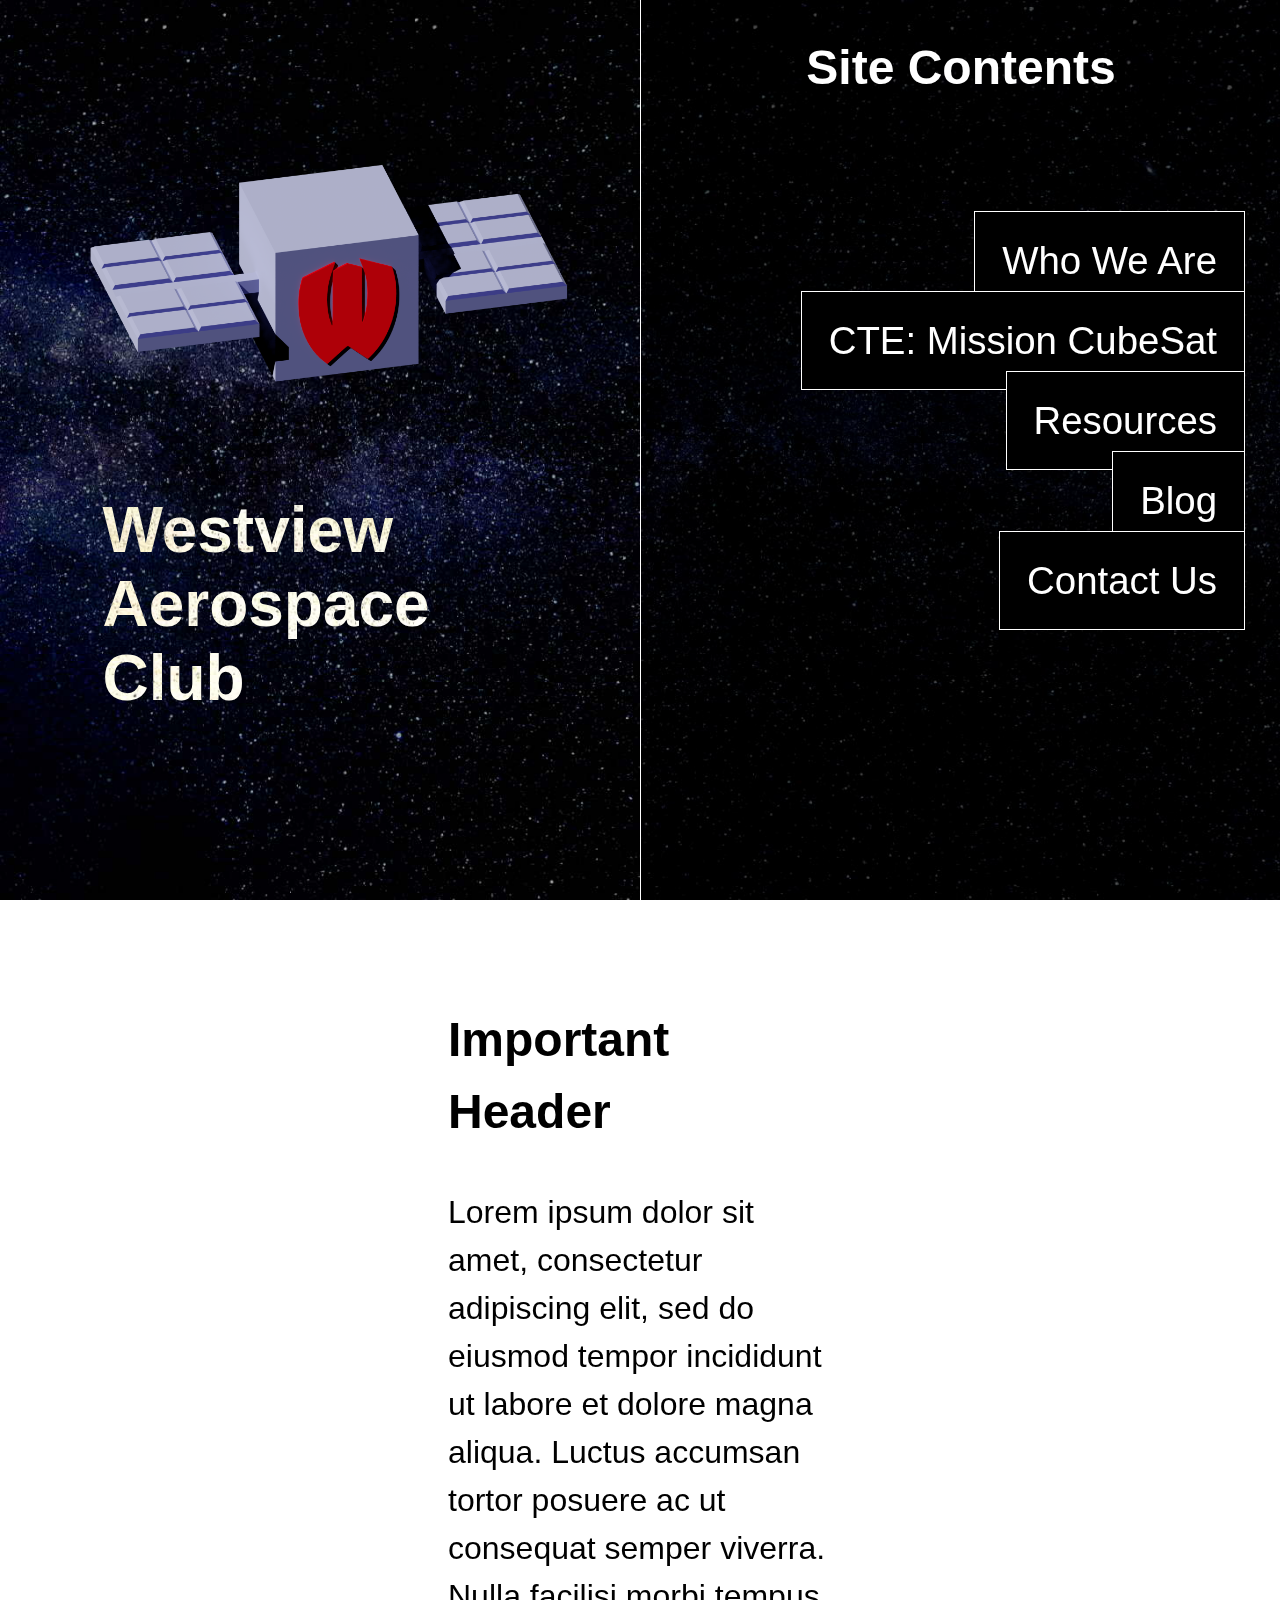
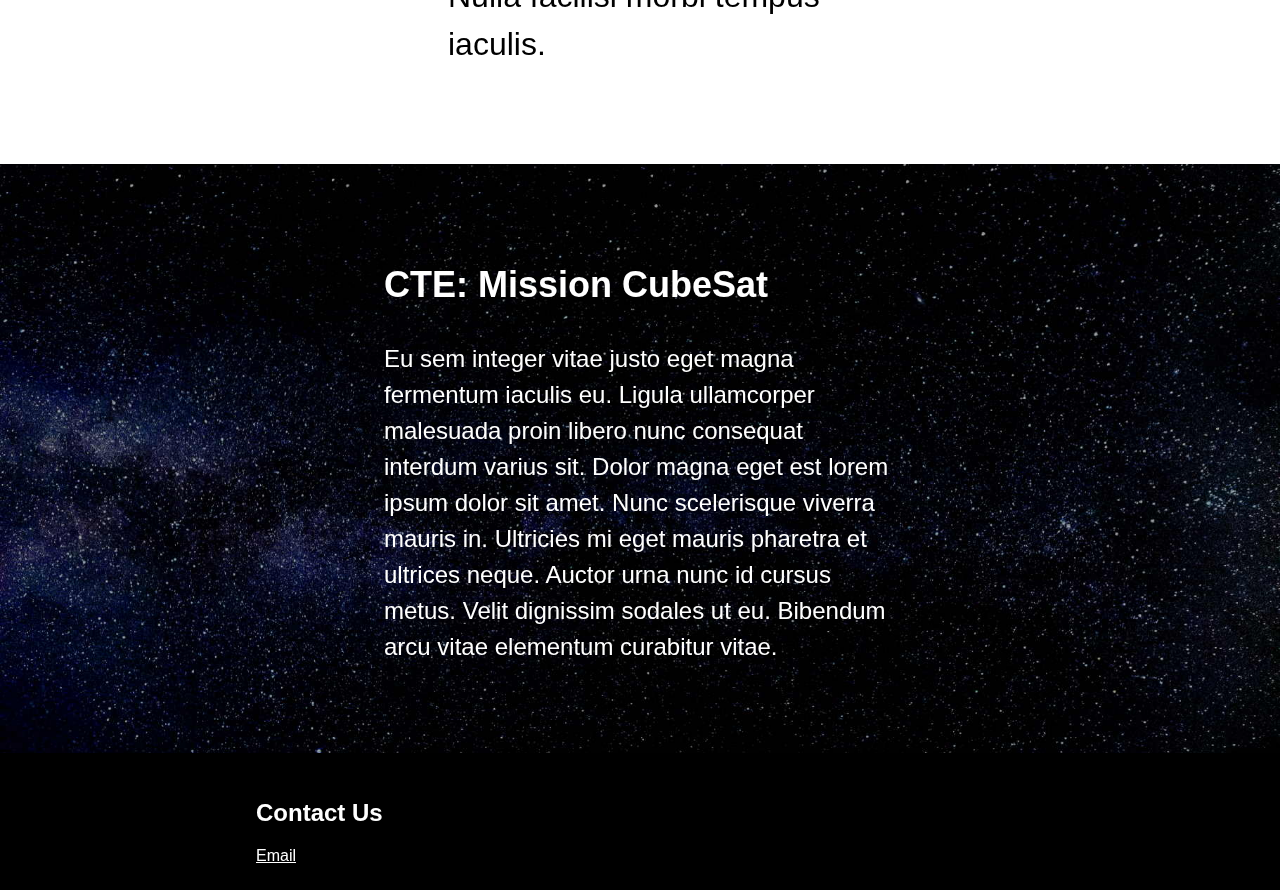
==== index.html @ e10157a9 "Created prototype for webpage" ====
<!DOCTYPE html>
<html lang="en">
    <head>
        <title>WHS Aerospace Club</title>
        <link rel="stylesheet" type="text/css" href="style.css">
    </head>

    <body>
        <header>
            <img id="header-image" src="logo_nobackground.png">
            <h1 id="header-text">Westview Aerospace Club</h1>
        </header>
        <nav>
            <h2 id="nav-header">Site Contents</h2>
            <ul id="nav-list">
                <li><a href="#main-section">Who We Are</a></li>
                <li><a href="#section-2">CTE: Mission CubeSat</a></li>
                <li><a href="./TODO.html">Resources</a></li>
                <li><a href="./TODO.html">Blog</a></li>
                <li><a href="./TODO.html">Contact Us</a></li>
            </ul>
        </nav>
        <main>
            <section id="main-section">
                <h2>Important Header</h2>
                <p>Lorem ipsum dolor sit amet, consectetur adipiscing elit, sed do eiusmod tempor incididunt ut labore et dolore magna aliqua. Luctus accumsan tortor posuere ac ut consequat semper viverra. Nulla facilisi morbi tempus iaculis.</p>
            </section>
            <section id="section-2">
                <h2>CTE: Mission CubeSat</h2>
                <p>Eu sem integer vitae justo eget magna fermentum iaculis eu. Ligula ullamcorper malesuada proin libero nunc consequat interdum varius sit. Dolor magna eget est lorem ipsum dolor sit amet. Nunc scelerisque viverra mauris in. Ultricies mi eget mauris pharetra et ultrices neque. Auctor urna nunc id cursus metus. Velit dignissim sodales ut eu. Bibendum arcu vitae elementum curabitur vitae.</p>
            </section>
        </main>
        <footer>
            <h2>Contact Us</h2>
            <a href="mailto:westviewaerospace@gmail.com">Email</a>
        </footer>
    </body>
</html>
---- style.css ----
body {
    padding: 0px;
    margin: 0px;
    font-family: Arial;
    overflow-x: hidden;
}


/*Header*/
header {
    width: 100vw;
    height: 100vh;
    background-image: url(milky-way-2695569-small.jpg);
    background-size: cover;
    margin: 0px;
}

#header-image {
    height: 60vh;
    position: absolute;
    top: 0;
    left: 5vw;
    animation: header-image, fade-in;
    animation-duration: 5s, 3s;
    animation-timing-function: cubic-bezier(0.000, 1.000, 0.000, 1.000), ease-in-out;
    animation-delay: 0s;
    animation-fill-mode: both;
}

@keyframes header-image {
    from {
        left: -100vh;
    }

    to {
        left: 5vw;
    }
}

#header-text {
    color: white;
    mix-blend-mode: difference;
    position: absolute;
    top: 50vh;
    right: 62vw;
    font-size: 5vw;
    max-width: 30vw;
    animation: header-text, fade-in;
    animation-duration: 5s, 3s;
    animation-timing-function: cubic-bezier(0.000, 1.000, 0.000, 1.000), ease-in-out;
    animation-delay: 0s;
    animation-fill-mode: both;
}

@keyframes header-text {
    from {
        right: -100vh;
    }

    to {
        right: 62vw;
    }
}

@keyframes fade-in {
    from {
        opacity: 0;
    }

    to {
        opacity: 1;
    }
}


/*Nav*/
nav {
    position: absolute;
    top: 0;
    left: 50vw;
    background: #00000088;
    width: 50vw;
    height: 100vh;
    border-left: 1px solid white;
    animation: fade-in;
    animation-duration: 0.5s;
    animation-timing-function: ease-in-out;
    animation-delay: 0.5s;
    animation-fill-mode: both;
}

#nav-header {
    text-align: center;
    color: white;
    font-size: 3em;
    margin-bottom: 3em;
}

#nav-list {
    text-align: right;
}

#nav-list li a {
    border: 1px solid white;
    background-color: black;
    color: white;
    text-decoration: none;
    padding: 3vh;
    font-size: 3vw;
    transition: background-color 0.5s, color 0.5s, padding 0.5s;
}

#nav-list li a:hover {
    background-color: white;
    color: black;
    padding: 5vh;
}

#nav-list li {
    margin: 4vh;
}



/*Main Section*/
#main-section {
    padding: 5% 35%;
    font-size: 2em;
    line-height: 1.5;
}



/*Section 2*/
#section-2 {
    padding: 5% 30%;
    font-size: 1.5em;
    line-height: 1.5;
    background-image: url(milky-way-2695569-small.jpg);
    background-size: cover;
    color: white;
}



/*footer*/
footer {
    padding: 2% 20%;
    background: black;
    color: white;
}

footer a {
    color: white;
}
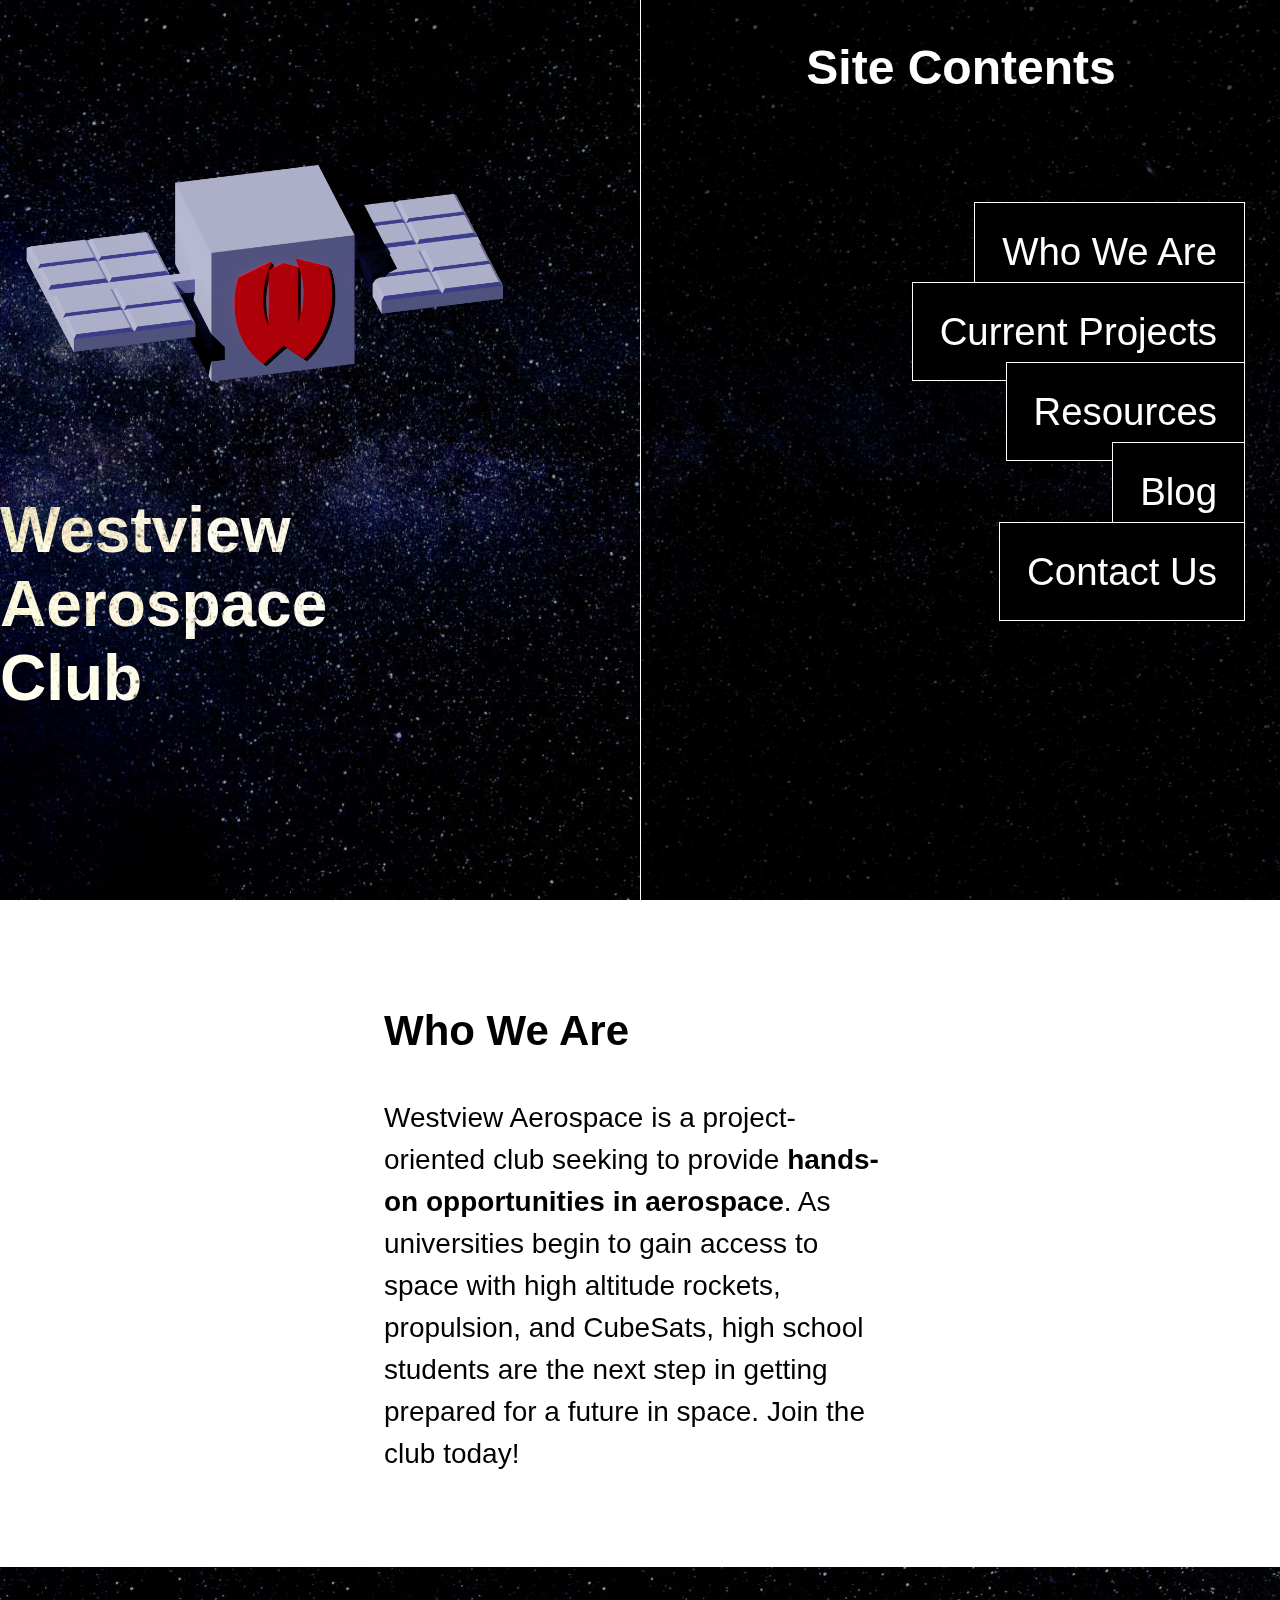
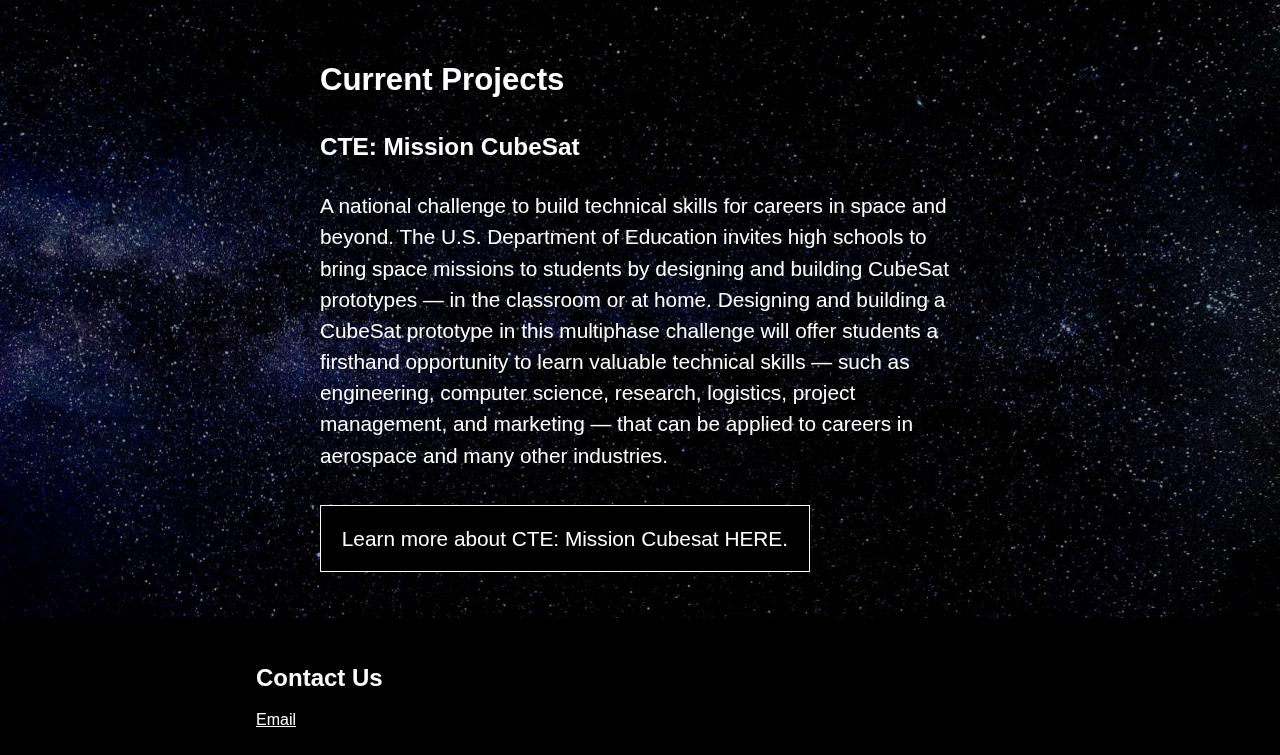
==== commit f3e417e1: "Added actual text, favicon, and improved animations." ====
--- a/index.html
+++ b/index.html
@@ -3,18 +3,19 @@
     <head>
         <title>WHS Aerospace Club</title>
         <link rel="stylesheet" type="text/css" href="style.css">
+        <link rel="icon" type="image/ico" href="./favicon.ico"/>
     </head>
 
     <body>
         <header>
-            <img id="header-image" src="logo_nobackground.png">
+            <img id="header-image" src="logo_nobackground.png" class="float">
             <h1 id="header-text">Westview Aerospace Club</h1>
         </header>
         <nav>
             <h2 id="nav-header">Site Contents</h2>
             <ul id="nav-list">
                 <li><a href="#main-section">Who We Are</a></li>
-                <li><a href="#section-2">CTE: Mission CubeSat</a></li>
+                <li><a href="#projects">Current Projects</a></li>
                 <li><a href="./TODO.html">Resources</a></li>
                 <li><a href="./TODO.html">Blog</a></li>
                 <li><a href="./TODO.html">Contact Us</a></li>
@@ -22,12 +23,15 @@
         </nav>
         <main>
             <section id="main-section">
-                <h2>Important Header</h2>
-                <p>Lorem ipsum dolor sit amet, consectetur adipiscing elit, sed do eiusmod tempor incididunt ut labore et dolore magna aliqua. Luctus accumsan tortor posuere ac ut consequat semper viverra. Nulla facilisi morbi tempus iaculis.</p>
+                <h2>Who We Are</h2>
+                <p>Westview Aerospace is a project-oriented club seeking to provide <strong>hands-on opportunities in aerospace</strong>. As universities begin to gain access to space with high altitude rockets, propulsion, and CubeSats, high school students are the next step in getting prepared for a future in space. Join the club today!</p>
             </section>
-            <section id="section-2">
-                <h2>CTE: Mission CubeSat</h2>
-                <p>Eu sem integer vitae justo eget magna fermentum iaculis eu. Ligula ullamcorper malesuada proin libero nunc consequat interdum varius sit. Dolor magna eget est lorem ipsum dolor sit amet. Nunc scelerisque viverra mauris in. Ultricies mi eget mauris pharetra et ultrices neque. Auctor urna nunc id cursus metus. Velit dignissim sodales ut eu. Bibendum arcu vitae elementum curabitur vitae.</p>
+            <section id="projects">
+                <h2>Current Projects</h2>
+                <h3>CTE: Mission CubeSat</h3>
+                <p>A national challenge to build technical skills for careers in space and beyond. The U.S. Department of Education invites high schools to bring space missions to students by designing and building CubeSat prototypes &mdash; in the classroom or at home. Designing and building a CubeSat prototype in this multiphase challenge will offer students a firsthand opportunity to learn valuable technical skills &mdash; such as engineering, computer science, research, logistics, project management, and marketing &mdash; that can be applied to careers in aerospace and many other industries.</p>
+                <br>
+                <a class="project-link" href="TODO.html">Learn more about CTE: Mission Cubesat HERE.</a>
             </section>
         </main>
         <footer>
--- a/style.css
+++ b/style.css
@@ -19,12 +19,13 @@
     height: 60vh;
     position: absolute;
     top: 0;
-    left: 5vw;
-    animation: header-image, fade-in;
-    animation-duration: 5s, 3s;
-    animation-timing-function: cubic-bezier(0.000, 1.000, 0.000, 1.000), ease-in-out;
+    animation: header-image, fade-in, float;
+    animation-duration: 5s, 3s, 4s;
+    animation-timing-function: cubic-bezier(0.000, 1.000, 0.000, 1.000), ease-in-out, ease-in-out;
     animation-delay: 0s;
     animation-fill-mode: both;
+    animation-iteration-count: 1, 1, infinite;
+    animation-direction: alternate;
 }
 
 @keyframes header-image {
@@ -34,6 +35,15 @@
 
     to {
         left: 5vw;
+    }
+}
+
+@keyframes float {
+    from {
+        transform: translateY(-10px);
+    }
+    to {
+        transform: translateY(10px);
     }
 }
 
@@ -42,7 +52,6 @@
     mix-blend-mode: difference;
     position: absolute;
     top: 50vh;
-    right: 62vw;
     font-size: 5vw;
     max-width: 30vw;
     animation: header-text, fade-in;
@@ -54,10 +63,12 @@
 
 @keyframes header-text {
     from {
+        letter-spacing: 20vw;
         right: -100vh;
     }
 
     to {
+        letter-spacing: normal;
         right: 62vw;
     }
 }
@@ -69,6 +80,38 @@
 
     to {
         opacity: 1;
+    }
+}
+
+@media (max-aspect-ratio: 1/1) {
+    #header-image {
+        height: 30vh;
+    }
+
+    @keyframes header-image {
+        from {
+            left: -100vh;
+        }
+    
+        to {
+            left: calc(50vw - 15vh);
+        }
+    }
+    
+    #header-text {
+        top: 30vh;
+        text-align: center;
+        max-width: 70vw;
+    }
+
+    @keyframes header-text {
+        from {
+            right: -100vh;
+        }
+    
+        to {
+            right: 15vw;
+        }
     }
 }
 
@@ -93,7 +136,7 @@
     text-align: center;
     color: white;
     font-size: 3em;
-    margin-bottom: 3em;
+    margin-bottom: 15vh;
 }
 
 #nav-list {
@@ -118,28 +161,91 @@
 
 #nav-list li {
     margin: 4vh;
+    list-style: none;
+}
+
+@media (max-aspect-ratio: 1/1) {
+    nav {
+        top: 50vh;
+        left: 0;
+        width: 100vw;
+        height: 50vh;
+        border-top: 1px solid white;
+        border-left: none;
+    }
+
+    #nav-header {
+        margin-bottom: 0;
+    }
+
+    #nav-list {
+        display: flex;
+        text-align: center;
+        flex-wrap: wrap;
+        justify-content: space-evenly;
+        padding: 0 10vh;
+    }
+
+    #nav-list li a {
+        padding: 2vh;
+    }
+
+    #nav-list li {
+        margin: 3vh 0;
+        flex-grow: 10;
+    }
+
+    #nav-list li a:hover {
+        padding: 3vh;
+    }
 }
 
 
 
 /*Main Section*/
 #main-section {
-    padding: 5% 35%;
-    font-size: 2em;
+    padding: 5% 30%;
+    font-size: 1.75em;
     line-height: 1.5;
 }
 
 
 
-/*Section 2*/
-#section-2 {
-    padding: 5% 30%;
-    font-size: 1.5em;
+/*Projects*/
+#projects {
+    padding: 5% 25%;
+    font-size: 1.3em;
     line-height: 1.5;
     background-image: url(milky-way-2695569-small.jpg);
     background-size: cover;
     color: white;
 }
+
+.project-link {
+    color: white;
+    background: black;
+    border: 1px solid white;
+    padding: 1em;
+    text-decoration: none;
+    transition: background-color 0.5s, color 0.5s, padding 0.5s;
+}
+
+.project-link:hover {
+    background-color: white;
+    color: black;
+    padding: 1.5em;
+}
+
+@media (max-aspect-ratio: 1/1) { 
+    #main-section {
+        padding: 5% 20%;
+    }
+
+    #projects {
+        padding: 5% 10%;
+    }
+}
+
 
 
 
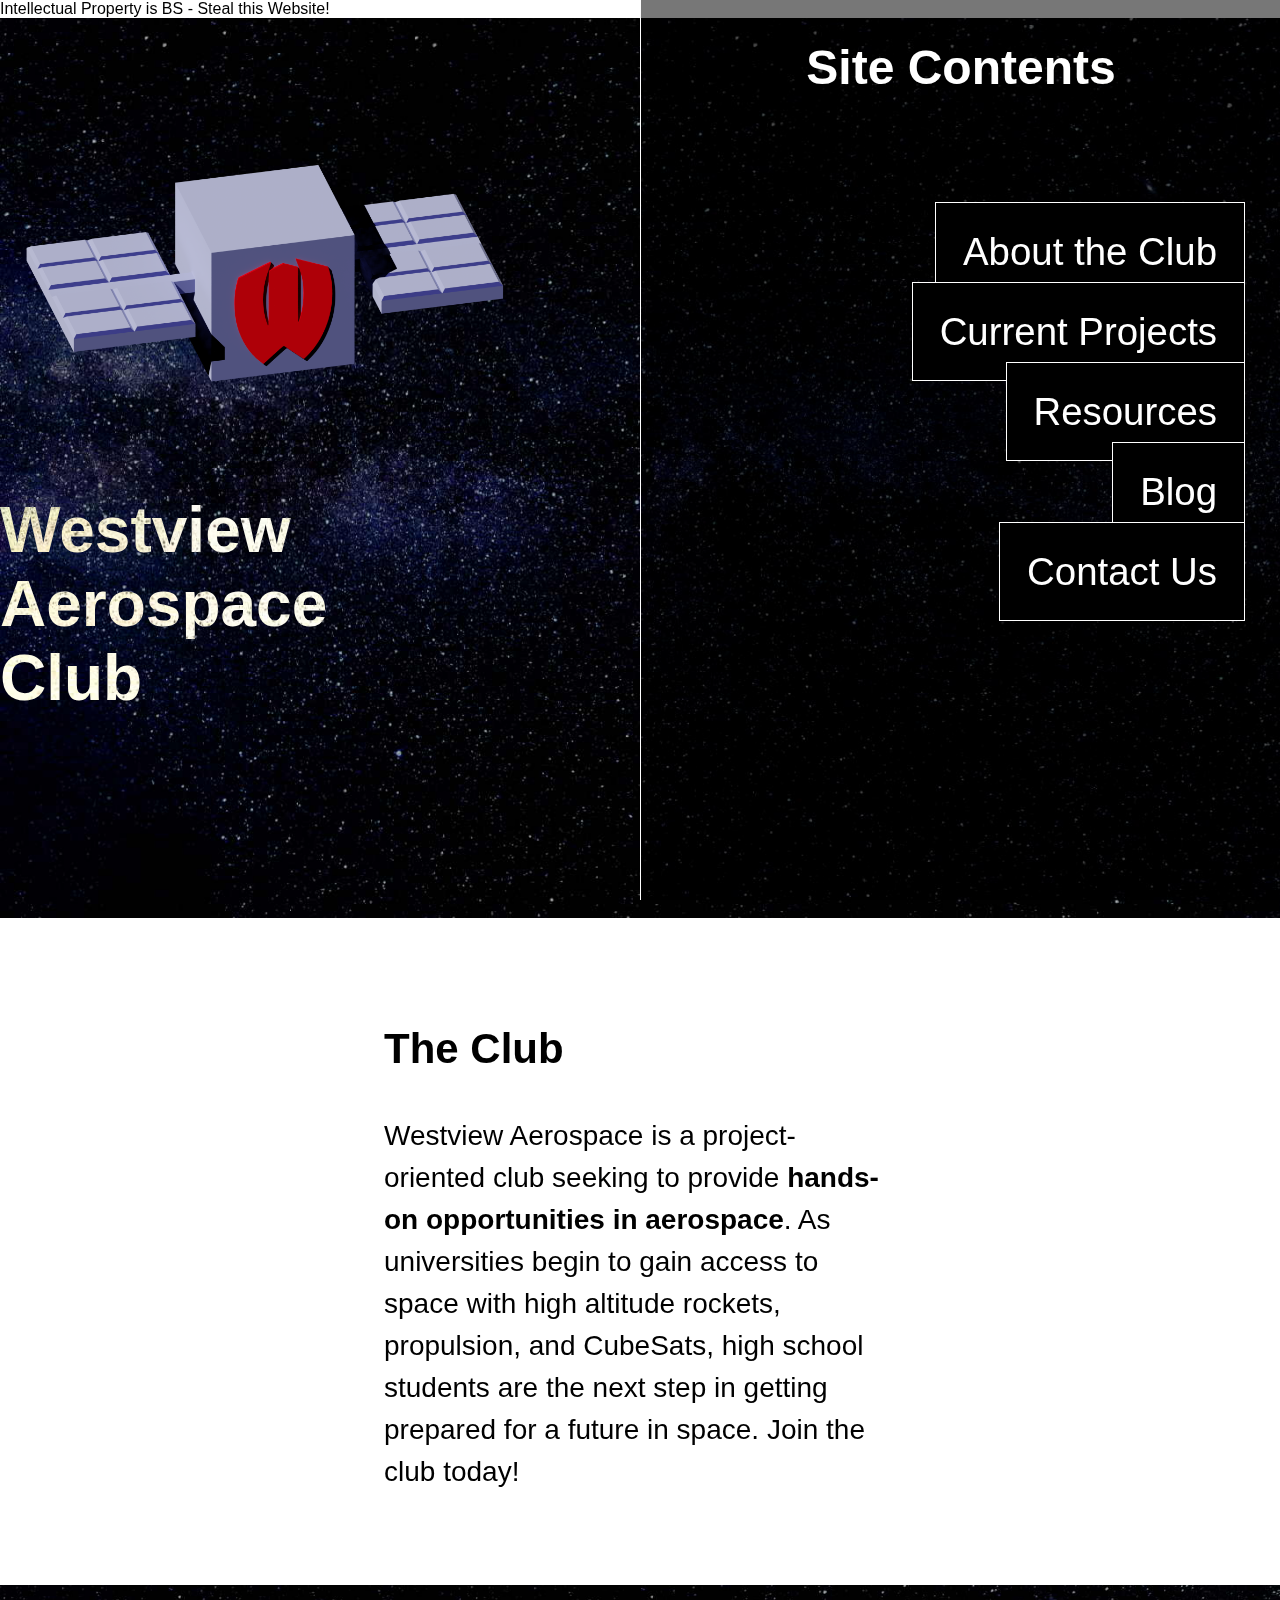
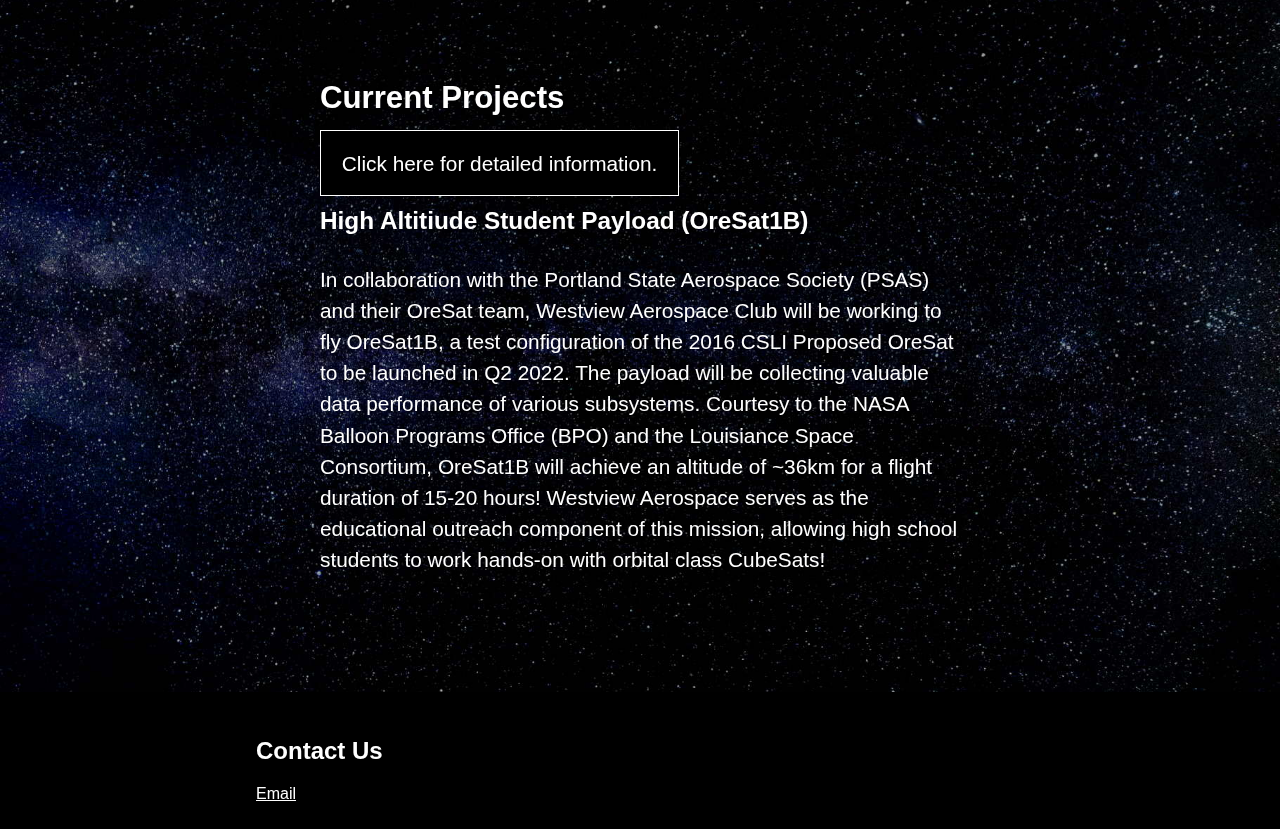
==== commit 0351ec1b: "Added HASP and removed CTE Mission: CubeSat from index.html and contact_us.html" ====
--- a/index.html
+++ b/index.html
@@ -1,8 +1,9 @@
 <!DOCTYPE html>
 <html lang="en">
     <head>
+        <span id="open-source-ftw">Intellectual Property is BS - Steal this Website!</span>
         <title>WHS Aerospace Club</title>
-        <link rel="stylesheet" type="text/css" href="style.css">
+        <link rel="stylesheet" type="text/css" href="mainpage.css">
         <link rel="icon" type="image/ico" href="./favicon.ico"/>
     </head>
 
@@ -11,27 +12,35 @@
             <img id="header-image" src="logo_nobackground.png" class="float">
             <h1 id="header-text">Westview Aerospace Club</h1>
         </header>
-        <nav>
+        <nav id="site-nav">
             <h2 id="nav-header">Site Contents</h2>
             <ul id="nav-list">
-                <li><a href="#main-section">Who We Are</a></li>
-                <li><a href="#projects">Current Projects</a></li>
-                <li><a href="./TODO.html">Resources</a></li>
-                <li><a href="./TODO.html">Blog</a></li>
-                <li><a href="./TODO.html">Contact Us</a></li>
+                <li><a href="#main-section">About the Club</a></li>
+                <li><a href="./current_projects.html">Current Projects</a></li>
+                <li><a href="./resources.html">Resources</a></li>
+                <li><a href="./blog.html">Blog</a></li>
+                <li><a href="./contact_us.html">Contact Us</a></li>
             </ul>
         </nav>
         <main>
             <section id="main-section">
-                <h2>Who We Are</h2>
+                <h2>The Club</h2>
                 <p>Westview Aerospace is a project-oriented club seeking to provide <strong>hands-on opportunities in aerospace</strong>. As universities begin to gain access to space with high altitude rockets, propulsion, and CubeSats, high school students are the next step in getting prepared for a future in space. Join the club today!</p>
             </section>
             <section id="projects">
                 <h2>Current Projects</h2>
-                <h3>CTE: Mission CubeSat</h3>
-                <p>A national challenge to build technical skills for careers in space and beyond. The U.S. Department of Education invites high schools to bring space missions to students by designing and building CubeSat prototypes &mdash; in the classroom or at home. Designing and building a CubeSat prototype in this multiphase challenge will offer students a firsthand opportunity to learn valuable technical skills &mdash; such as engineering, computer science, research, logistics, project management, and marketing &mdash; that can be applied to careers in aerospace and many other industries.</p>
+                <a class="project-link" href="current_projects.html">Click here for detailed information.</a>
+                <h3>High Altitiude Student Payload (OreSat1B)</h3>
+                <p>
+                    In collaboration with the Portland State Aerospace Society (PSAS) and their OreSat
+                    team, Westview Aerospace Club will be working to fly OreSat1B, a test configuration 
+                    of the 2016 CSLI Proposed OreSat to be launched in Q2 2022. The payload will be collecting 
+                    valuable data performance of various subsystems. Courtesy to the NASA Balloon Programs Office (BPO) 
+                    and the Louisiance Space Consortium, OreSat1B will achieve an altitude of ~36km for a flight duration 
+                    of 15-20 hours! Westview Aerospace serves as the educational outreach component of this mission, 
+                    allowing high school students to work hands-on with orbital class CubeSats!
+                </p>
                 <br>
-                <a class="project-link" href="TODO.html">Learn more about CTE: Mission Cubesat HERE.</a>
             </section>
         </main>
         <footer>
--- a/mainpage.css
+++ b/mainpage.css
@@ -0,0 +1,262 @@
+body {
+    padding: 0px;
+    margin: 0px;
+    font-family: Arial;
+    overflow-x: hidden;
+}
+
+
+/*Header*/
+header {
+    width: 100vw;
+    height: 100vh;
+    background-image: url(milky-way-2695569-small.jpg);
+    background-size: cover;
+    margin: 0px;
+    overflow: hidden;
+}
+
+#header-image {
+    height: 60vh;
+    position: absolute;
+    top: 0;
+    animation: header-image, fade-in, float;
+    animation-duration: 5s, 3s, 4s;
+    animation-timing-function: cubic-bezier(0.000, 1.000, 0.000, 1.000), ease-in-out, ease-in-out;
+    animation-delay: 0s;
+    animation-fill-mode: both;
+    animation-iteration-count: 1, 1, infinite;
+    animation-direction: alternate;
+}
+
+@keyframes header-image {
+    from {
+        left: -100vh;
+    }
+
+    to {
+        left: 5vw;
+    }
+}
+
+@keyframes float {
+    from {
+        transform: translateY(-10px);
+    }
+    to {
+        transform: translateY(10px);
+    }
+}
+
+#header-text {
+    color: white;
+    mix-blend-mode: difference;
+    position: absolute;
+    top: 50vh;
+    font-size: 5vw;
+    max-width: 30vw;
+    animation: header-text, fade-in;
+    animation-duration: 5s, 3s;
+    animation-timing-function: cubic-bezier(0.000, 1.000, 0.000, 1.000), ease-in-out;
+    animation-delay: 0s;
+    animation-fill-mode: both;
+}
+
+@keyframes header-text {
+    from {
+        letter-spacing: 20vw;
+        right: -50vh;
+    }
+
+    to {
+        letter-spacing: normal;
+        right: 62vw;
+    }
+}
+
+@keyframes fade-in {
+    from {
+        opacity: 0;
+    }
+
+    to {
+        opacity: 1;
+    }
+}
+
+@media (max-aspect-ratio: 1/1) {
+    #header-image {
+        height: 30vh;
+    }
+
+    @keyframes header-image {
+        from {
+            left: -100vh;
+        }
+    
+        to {
+            left: calc(50vw - 15vh);
+        }
+    }
+    
+    #header-text {
+        top: 30vh;
+        text-align: center;
+        max-width: 70vw;
+    }
+
+    @keyframes header-text {
+        from {
+            right: -100vh;
+        }
+    
+        to {
+            right: 15vw;
+        }
+    }
+}
+
+
+/*Nav*/
+nav {
+    position: absolute;
+    top: 0;
+    left: 50vw;
+    background: #00000088;
+    width: 50vw;
+    height: 100vh;
+    border-left: 1px solid white;
+    animation: fade-in;
+    animation-duration: 0.5s;
+    animation-timing-function: ease-in-out;
+    animation-delay: 0.5s;
+    animation-fill-mode: both;
+}
+
+#nav-header {
+    text-align: center;
+    color: white;
+    font-size: 3em;
+    margin-bottom: 15vh;
+}
+
+#nav-list {
+    text-align: right;
+}
+
+#nav-list li a {
+    border: 1px solid white;
+    background-color: black;
+    color: white;
+    text-decoration: none;
+    padding: 3vh;
+    font-size: 3vw;
+    transition: background-color 0.5s, color 0.5s, padding 0.5s;
+}
+
+#nav-list li a:hover {
+    background-color: white;
+    color: black;
+    padding: 5vh;
+}
+
+#nav-list li {
+    margin: 4vh;
+    list-style: none;
+}
+
+@media (max-aspect-ratio: 1/1) {
+    nav {
+        top: 50vh;
+        left: 0;
+        width: 100vw;
+        height: 50vh;
+        border-top: 1px solid white;
+        border-left: none;
+    }
+
+    #nav-header {
+        margin-bottom: 0;
+    }
+
+    #nav-list {
+        display: flex;
+        text-align: center;
+        flex-wrap: wrap;
+        justify-content: space-evenly;
+        padding: 0 10vh;
+    }
+
+    #nav-list li a {
+        padding: 2vh;
+    }
+
+    #nav-list li {
+        margin: 3vh 0;
+        flex-grow: 10;
+    }
+
+    #nav-list li a:hover {
+        padding: 3vh;
+    }
+}
+
+
+
+/*Main Section*/
+#main-section {
+    padding: 5% 30%;
+    font-size: 1.75em;
+    line-height: 1.5;
+}
+
+
+
+/*Projects*/
+#projects {
+    padding: 5% 25%;
+    font-size: 1.3em;
+    line-height: 1.5;
+    background-image: url(milky-way-2695569-small.jpg);
+    background-size: cover;
+    color: white;
+}
+
+.project-link {
+    color: white;
+    background: black;
+    border: 1px solid white;
+    padding: 1em;
+    text-decoration: none;
+    transition: background-color 0.5s, color 0.5s, padding 0.5s;
+}
+
+.project-link:hover {
+    background-color: white;
+    color: black;
+    padding: 1.5em;
+}
+
+@media (max-aspect-ratio: 1/1) { 
+    #main-section {
+        padding: 5% 20%;
+    }
+
+    #projects {
+        padding: 5% 10%;
+    }
+}
+
+
+
+
+/*footer*/
+footer {
+    padding: 2% 20%;
+    background: black;
+    color: white;
+}
+
+footer a {
+    color: white;
+}